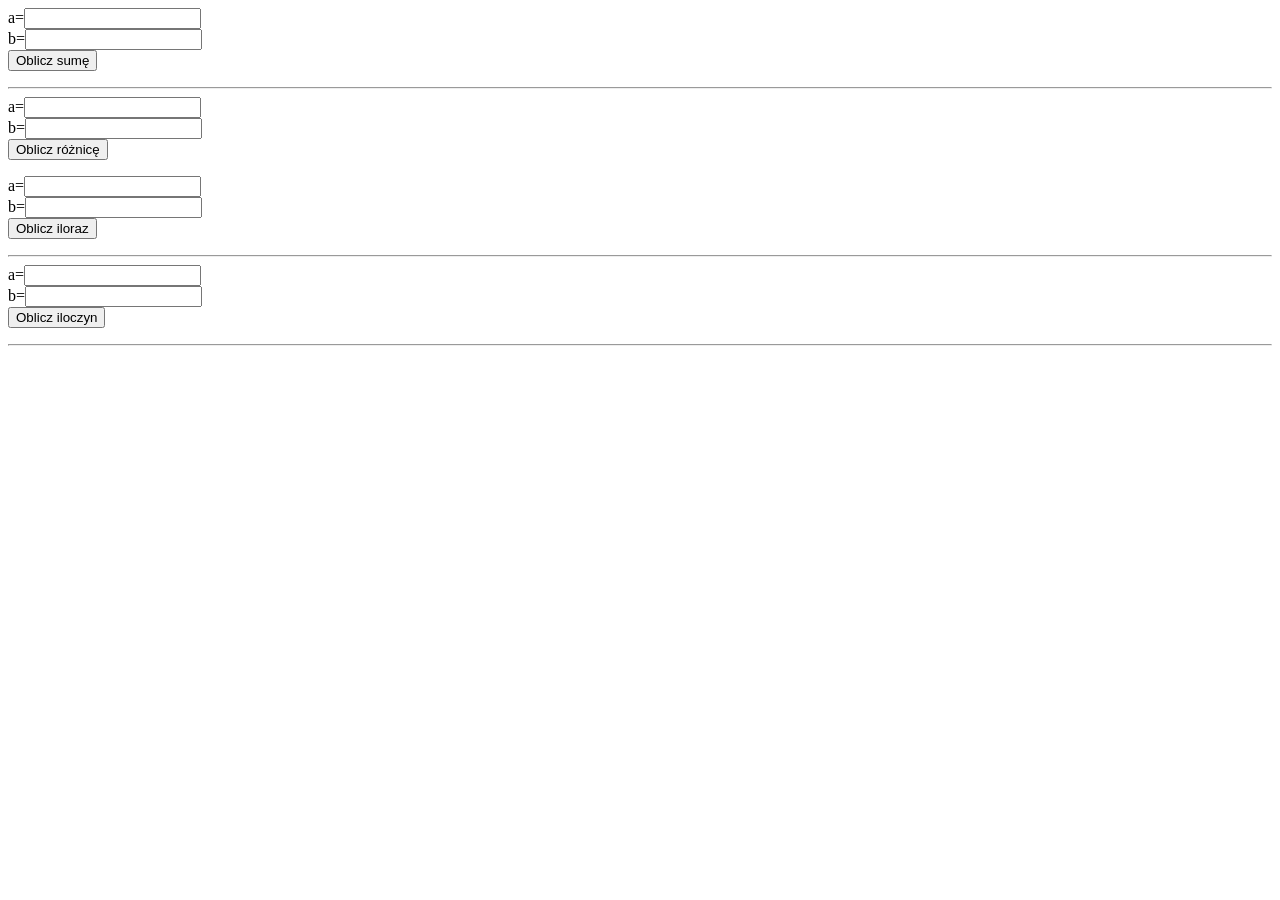
==== obliczenia.html @ 3f283920 "Add files via upload" ====
<html>
<head>
  <meta http-equiv="Content-type" content="text/html; charset=ISO-8859-2" />  
  <title>[ Tytul dokumentu ]</title>
</head>
<body>
<script language="JavaScript">

function dodawanie() {
/* Odwo�anie do formularza i jego element�w przez nazw�*/
var skl1=parseFloat(document.Form.a.value);
var skl2=parseFloat(document.Form.b.value);
var wynik = skl1+skl2;
alert(wynik);
}
</script>

<form name="Form">
a=<input type="Text" name="a"><br>
b=<input type="Text" name="b"><br>
<input type="Button" value="Oblicz sum�" onclick="dodawanie()">
</form>
<hr>

<script language="JavaScript">
function odejmowanie() {
/* Odwo�anie do formularza i jego element�w przez indeks
Formularz o nazwie jakas_wymyslona_nazwa1 jest drugim formularzem w dokumencie wi�c ma indeks r�wny 1
Pole tekstowe o nazwie jakas_wymyslona_nazwa2 jest pierwszym elementem formularza wi�c ma indeks r�wny 0
*/
var skl1=parseFloat(document.forms[1].elements[0].value);
var skl2=parseFloat(document.forms[1].elements[1].value);
var wynik = skl1-skl2;
alert(wynik);
}
</script>



<form name="jakas_wymyslona_nazwa1">
a=<input type="Text" name="jakas_wymyslona_nazwa2"><br>
b=<input type="Text" name="jakas_wymyslona_nazwa3"><br>
<input type="Button" value="Oblicz r�nic�" onclick="odejmowanie()">
</form>



<script language="JavaScript">

function mno�enie() {
/* Odwo�anie do formularza i jego element�w przez nazw�*/
var skl1=parseFloat(document.Form1.a.value);
var skl2=parseFloat(document.Form1.b.value);
var wynik = skl1*skl2;
alert(wynik);
}
</script>

<form name="Form1">
a=<input type="Text" name="a"><br>
b=<input type="Text" name="b"><br>
<input type="Button" value="Oblicz iloraz" onclick="mno�enie()">
</form>
<hr>

<script language="JavaScript">

function dzielenie() {
/* Odwo�anie do formularza i jego element�w przez nazw�*/
var skl1=parseFloat(document.Form2.a.value);
var skl2=parseFloat(document.Form2.b.value);
var wynik = skl1/skl2;
alert(wynik);
}
</script>

<form name="Form2">
a=<input type="Text" name="a"><br>
b=<input type="Text" name="b"><br>
<input type="Button" value="Oblicz iloczyn" onclick="dzielenie()">
</form>
<hr>

</body>
</html>
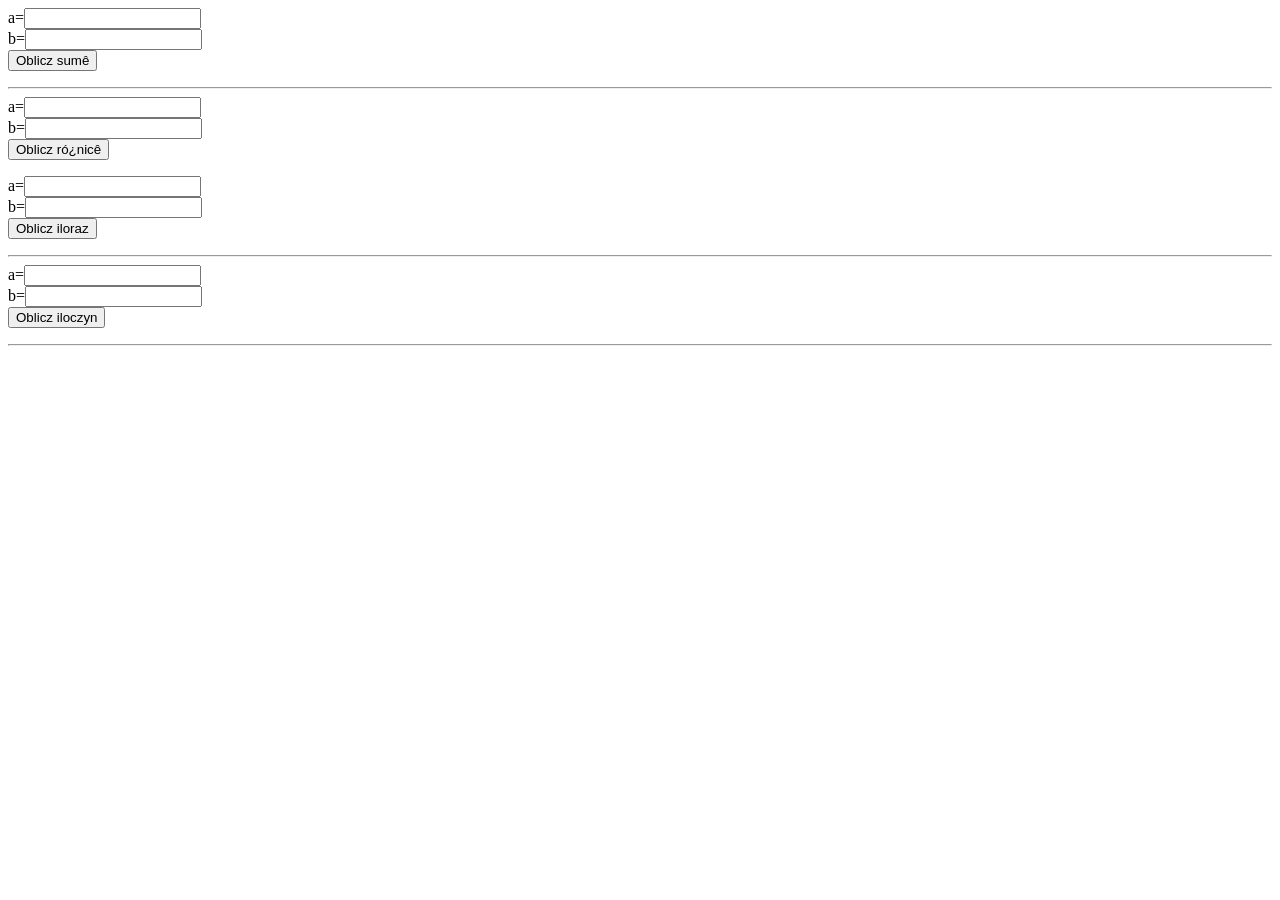
==== commit 05a9fd0b: "Update HTML encoding and character set to UTF-8" ====
--- a/obliczenia.html
+++ b/obliczenia.html
@@ -1,13 +1,13 @@
 <html>
 <head>
-  <meta http-equiv="Content-type" content="text/html; charset=ISO-8859-2" />  
+  <meta charset="utf-8">  
   <title>[ Tytul dokumentu ]</title>
 </head>
 <body>
 <script language="JavaScript">
 
 function dodawanie() {
-/* Odwo�anie do formularza i jego element�w przez nazw�*/
+/* Odwo³anie do formularza i jego elementów przez nazwê*/
 var skl1=parseFloat(document.Form.a.value);
 var skl2=parseFloat(document.Form.b.value);
 var wynik = skl1+skl2;
@@ -18,15 +18,15 @@
 <form name="Form">
 a=<input type="Text" name="a"><br>
 b=<input type="Text" name="b"><br>
-<input type="Button" value="Oblicz sum�" onclick="dodawanie()">
+<input type="Button" value="Oblicz sumê" onclick="dodawanie()">
 </form>
 <hr>
 
 <script language="JavaScript">
 function odejmowanie() {
-/* Odwo�anie do formularza i jego element�w przez indeks
-Formularz o nazwie jakas_wymyslona_nazwa1 jest drugim formularzem w dokumencie wi�c ma indeks r�wny 1
-Pole tekstowe o nazwie jakas_wymyslona_nazwa2 jest pierwszym elementem formularza wi�c ma indeks r�wny 0
+/* Odwo³anie do formularza i jego elementów przez indeks
+Formularz o nazwie jakas_wymyslona_nazwa1 jest drugim formularzem w dokumencie wiêc ma indeks równy 1
+Pole tekstowe o nazwie jakas_wymyslona_nazwa2 jest pierwszym elementem formularza wiêc ma indeks równy 0
 */
 var skl1=parseFloat(document.forms[1].elements[0].value);
 var skl2=parseFloat(document.forms[1].elements[1].value);
@@ -40,15 +40,15 @@
 <form name="jakas_wymyslona_nazwa1">
 a=<input type="Text" name="jakas_wymyslona_nazwa2"><br>
 b=<input type="Text" name="jakas_wymyslona_nazwa3"><br>
-<input type="Button" value="Oblicz r�nic�" onclick="odejmowanie()">
+<input type="Button" value="Oblicz ró¿nicê" onclick="odejmowanie()">
 </form>
 
 
 
 <script language="JavaScript">
 
-function mno�enie() {
-/* Odwo�anie do formularza i jego element�w przez nazw�*/
+function mno¿enie() {
+/* Odwo³anie do formularza i jego elementów przez nazwê*/
 var skl1=parseFloat(document.Form1.a.value);
 var skl2=parseFloat(document.Form1.b.value);
 var wynik = skl1*skl2;
@@ -59,14 +59,14 @@
 <form name="Form1">
 a=<input type="Text" name="a"><br>
 b=<input type="Text" name="b"><br>
-<input type="Button" value="Oblicz iloraz" onclick="mno�enie()">
+<input type="Button" value="Oblicz iloraz" onclick="mno¿enie()">
 </form>
 <hr>
 
 <script language="JavaScript">
 
 function dzielenie() {
-/* Odwo�anie do formularza i jego element�w przez nazw�*/
+/* Odwo³anie do formularza i jego elementów przez nazwê*/
 var skl1=parseFloat(document.Form2.a.value);
 var skl2=parseFloat(document.Form2.b.value);
 var wynik = skl1/skl2;
@@ -83,3 +83,4 @@
 
 </body>
 </html>
+
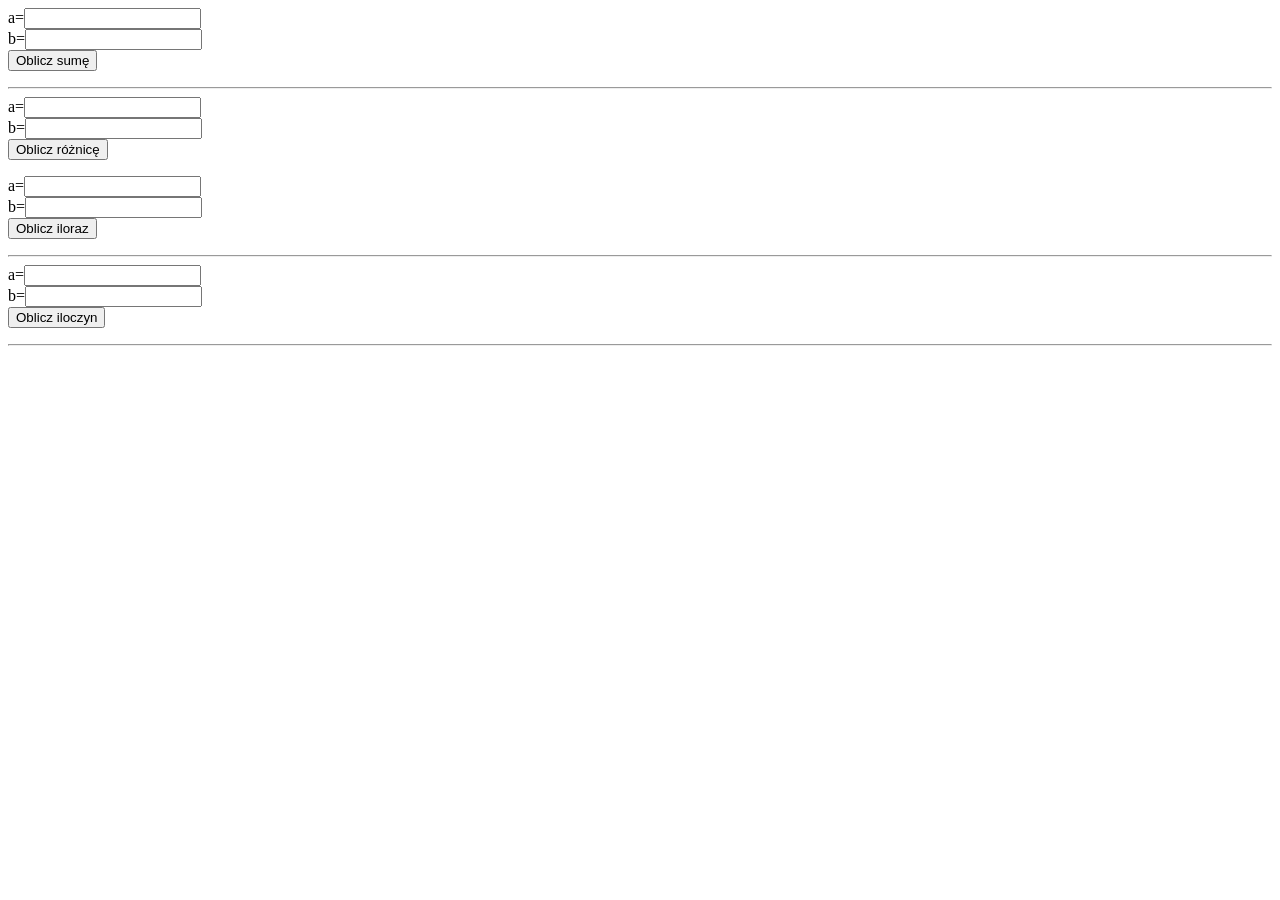
==== commit 56e4c1ca: "Fix HTML encoding and improve formatting" ====
--- a/obliczenia.html
+++ b/obliczenia.html
@@ -18,7 +18,7 @@
 <form name="Form">
 a=<input type="Text" name="a"><br>
 b=<input type="Text" name="b"><br>
-<input type="Button" value="Oblicz sumê" onclick="dodawanie()">
+<input type="Button" value="Oblicz sumę" onclick="dodawanie()">
 </form>
 <hr>
 
@@ -40,7 +40,7 @@
 <form name="jakas_wymyslona_nazwa1">
 a=<input type="Text" name="jakas_wymyslona_nazwa2"><br>
 b=<input type="Text" name="jakas_wymyslona_nazwa3"><br>
-<input type="Button" value="Oblicz ró¿nicê" onclick="odejmowanie()">
+<input type="Button" value="Oblicz różnicę" onclick="odejmowanie()">
 </form>
 
 
@@ -84,3 +84,4 @@
 </body>
 </html>
 
+
